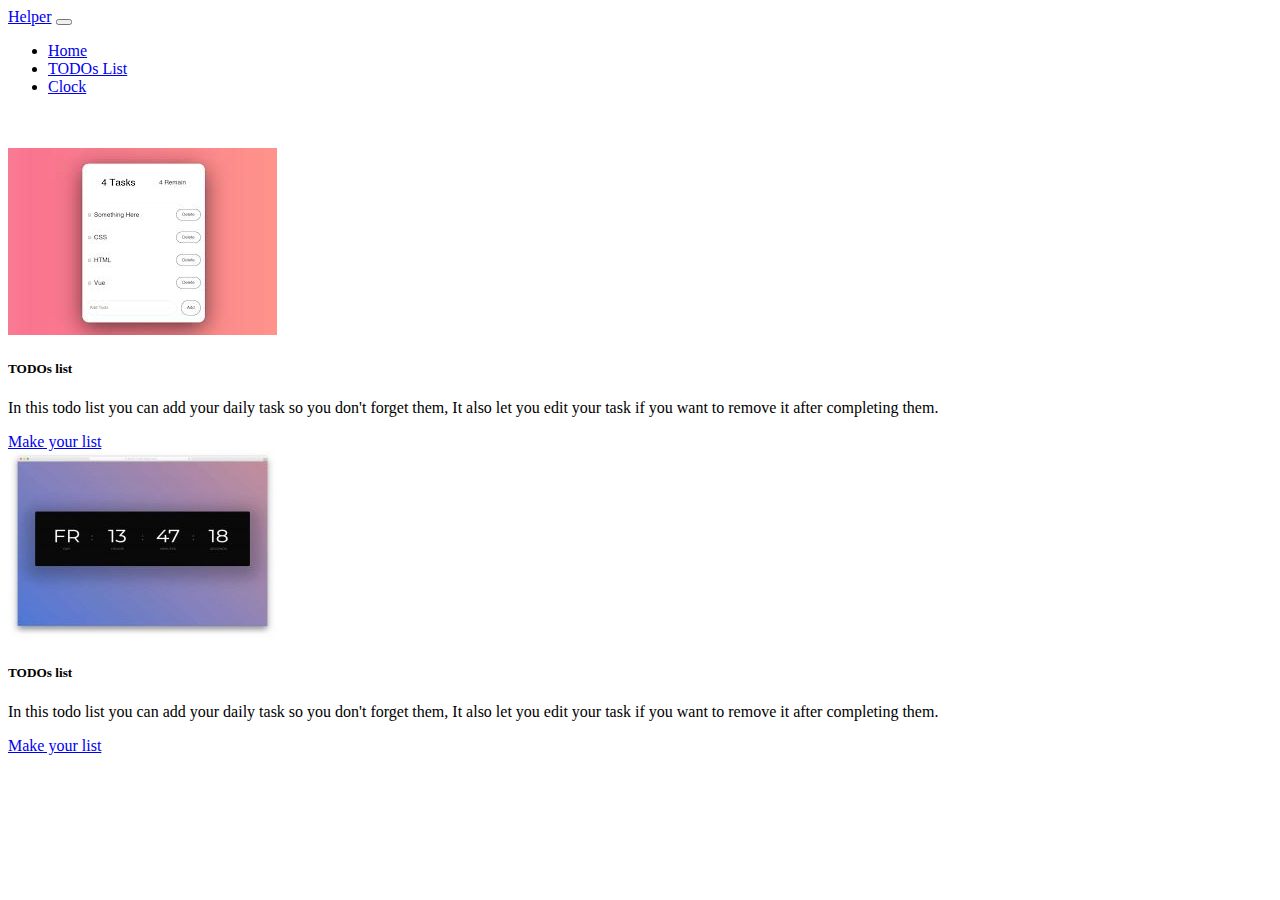
==== pr2/index.html @ b25fb37b "added new project" ====
<!doctype html>
<html lang="en">

<head>
    <!-- Required meta tags -->
    <meta charset="utf-8">
    <meta name="viewport" content="width=device-width, initial-scale=1">

    <!-- Bootstrap CSS -->
    <link href="https://cdn.jsdelivr.net/npm/bootstrap@5.1.3/dist/css/bootstrap.min.css" rel="stylesheet"
        integrity="sha384-1BmE4kWBq78iYhFldvKuhfTAU6auU8tT94WrHftjDbrCEXSU1oBoqyl2QvZ6jIW3" crossorigin="anonymous">

    <title>Hello, world!</title>
</head>

<body>
    <nav class="navbar navbar-expand-lg navbar-light bg-light">
        <div class="container-fluid">
            <a class="navbar-brand" href="index.html">Helper</a>
            <button class="navbar-toggler" type="button" data-bs-toggle="collapse"
                data-bs-target="#navbarSupportedContent" aria-controls="navbarSupportedContent" aria-expanded="false"
                aria-label="Toggle navigation">
                <span class="navbar-toggler-icon"></span>
            </button>
            <div class="collapse navbar-collapse" id="navbarSupportedContent">
                <ul class="navbar-nav me-auto mb-2 mb-lg-0">
                    <li class="nav-item">
                        <a class="nav-link active" aria-current="page" href="index.html">Home</a>
                    </li>
                    <li class="nav-item">
                        <a class="nav-link" href="todo.html">TODOs List</a>
                    </li>
                    <li class="nav-item">
                        <a class="nav-link" href="c.html">Clock</a>
                    </li>
                </ul>

            </div>
        </div>
    </nav>

    <!-- Optional JavaScript; choose one of the two! -->

    <!-- Option 1: Bootstrap Bundle with Popper -->
    <script src="https://cdn.jsdelivr.net/npm/bootstrap@5.1.3/dist/js/bootstrap.bundle.min.js"
        integrity="sha384-ka7Sk0Gln4gmtz2MlQnikT1wXgYsOg+OMhuP+IlRH9sENBO0LRn5q+8nbTov4+1p"
        crossorigin="anonymous"></script>

    <!-- Option 2: Separate Popper and Bootstrap JS -->
    <!-- 
    <script src="https://cdn.jsdelivr.net/npm/@popperjs/core@2.10.2/dist/umd/popper.min.js" integrity="sha384-7+zCNj/IqJ95wo16oMtfsKbZ9ccEh31eOz1HGyDuCQ6wgnyJNSYdrPa03rtR1zdB" crossorigin="anonymous"></script>
    <script src="https://cdn.jsdelivr.net/npm/bootstrap@5.1.3/dist/js/bootstrap.min.js" integrity="sha384-QJHtvGhmr9XOIpI6YVutG+2QOK9T+ZnN4kzFN1RtK3zEFEIsxhlmWl5/YESvpZ13" crossorigin="anonymous"></script>
    -->
   
    <br>
    <br>

    <div class="container">
        <div class="row">
            <div class="col">
                <div class="card">
                    <img src="todo.jfif " class="rounded mx-auto d-block" alt="...">
    
                    <div class="card-body">
                        <h5 class="card-title">TODOs list</h5>
                        <p class="card-text">In this todo list you can add your daily task so you don't forget them, It also
                            let
                            you edit your task if you want to remove it after completing them.</p>
                        <a href="todo.html" class="btn btn-primary">Make your list</a>
                    </div>
                </div>
            </div>
            <div class="col">
                <div class="card">
                    <img src="clock2.jpg" class="rounded mx-auto d-block" alt="...">
    
                    <div class="card-body">
                        <h5 class="card-title">TODOs list</h5>
                        <p class="card-text">In this todo list you can add your daily task so you don't forget them, It also
                            let
                            you edit your task if you want to remove it after completing them.</p>
                        <a href="c.html" class="btn btn-primary">Make your list</a>
                    </div>
                </div>
            </div>
        </div>
    </div>

</body>

</html>
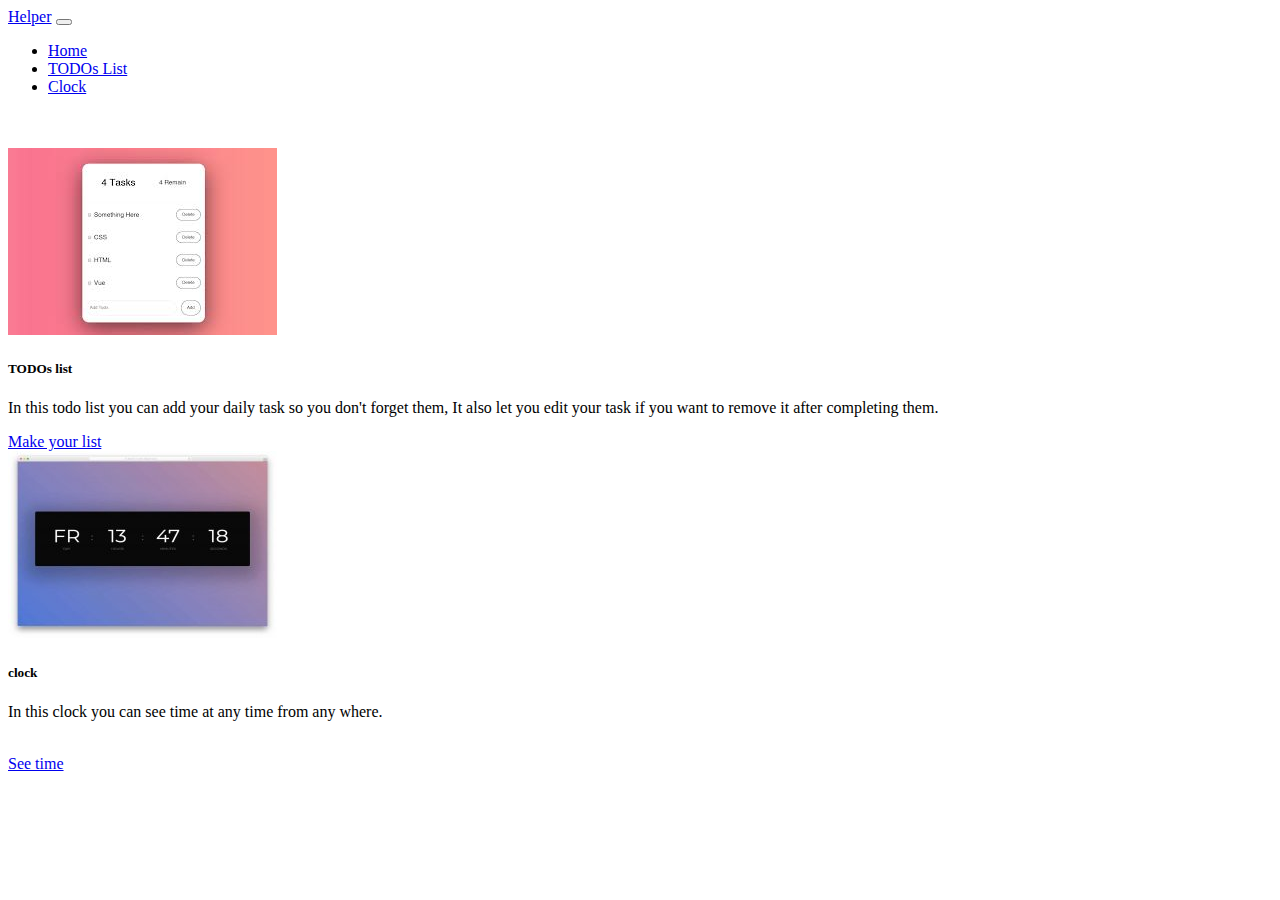
==== commit c876cdd0: "added new project" ====
--- a/pr2/index.html
+++ b/pr2/index.html
@@ -75,11 +75,10 @@
                     <img src="clock2.jpg" class="rounded mx-auto d-block" alt="...">
     
                     <div class="card-body">
-                        <h5 class="card-title">TODOs list</h5>
-                        <p class="card-text">In this todo list you can add your daily task so you don't forget them, It also
-                            let
-                            you edit your task if you want to remove it after completing them.</p>
-                        <a href="c.html" class="btn btn-primary">Make your list</a>
+                        <h5 class="card-title">clock </h5>
+                        <p class="card-text">In this clock  you can see time at any time from any where.</p>
+                        <br>
+                        <a href="c.html" class="btn btn-primary">See time</a>
                     </div>
                 </div>
             </div>
